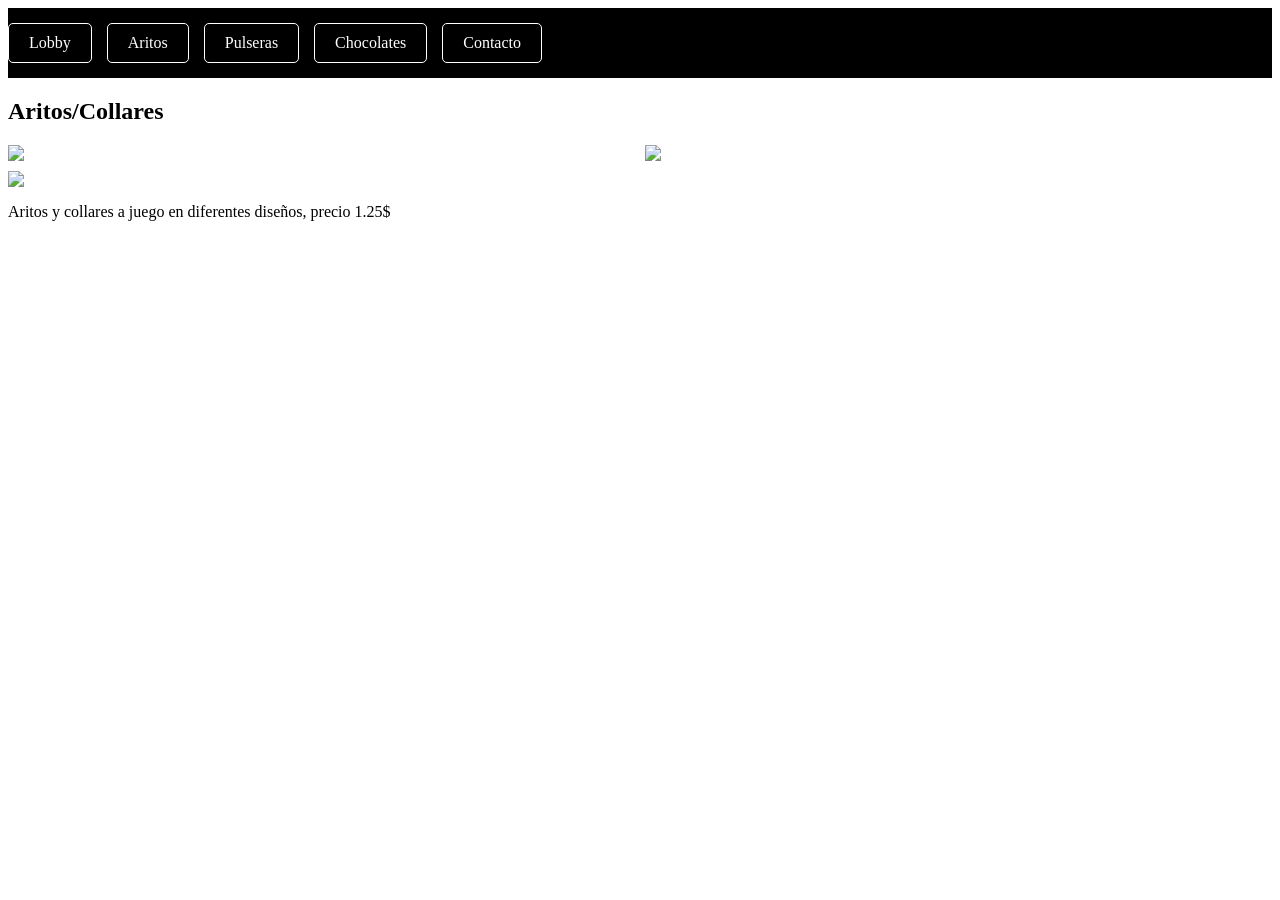
==== aritos.html @ f61c9802 "Add files via upload" ====
<!DOCTYPE html>
<html>
  <head>
    <meta charset="utf-8" />
    <title>Aritos/Collares</title>
        <link rel="stylesheet" 
    href="style.css">
    
  </head>
  <body>
    
  
    
    <div class="div">
    <nav>
        <a href="index.html">Lobby</a>
        <a href="aritos.html">Aritos</a>
        <a href="pulseras.html">Pulseras</a>
        <a href="chocolates.html">Chocolates</a>
        <a href="contacto.html">Contacto</a>
    </nav>
</div>

    <h2>Aritos/Collares</h2>


    <div class="aritos">
      <img src="https://i.supaimg.com/bf5444df-be65-4829-b010-1583c8ea7a34/97ea18f4-cdc7-46da-b2a4-292bb5fdff3c.png">
      <img src="https://i.supaimg.com/bf5444df-be65-4829-b010-1583c8ea7a34/63e2e3d0-267b-4e6f-bf23-51b19f0d960d.png">
      <img src="https://i.supaimg.com/bf5444df-be65-4829-b010-1583c8ea7a34/30a9b146-bea8-4a96-a2d2-b90e294f23ac.png">
    </div>
    
    <p>Aritos y collares a juego en diferentes diseños, 
    precio 1.25$</p>
    
    
    
    
    
  </body>

  
</html>
---- style.css ----
body{

   .chocolate {
     width: 50%;
     height: auto;
   }
   
  .aritos {
    display: flex;
    flex-wrap: wrap;
    gap: 10px;
  }
  
  .aritos img{
    width: calc(50% - 5px) ;
  }
  
  .pulsera {
    display: flex;
    flex-wrap: wrap;
    gap: 10px;
  }
  
  .pulsera img {
    width: calc(50% - 5px);
  }
  
.div {
    background-color: black;
    width: 100%;
    padding: 15px 0;
}

nav {
    display: flex;
    overflow-x: auto;
white-space: nowrap;
    gap: 15px;
}

nav a {
    color: white;
    text-decoration: none;
    padding: 10px 20px;
    border: 1px solid white;
    border-radius: 5px;
    flex: 0 0 auto;
}

nav a:hover {
    background-color: white;
    color: black;
}


}
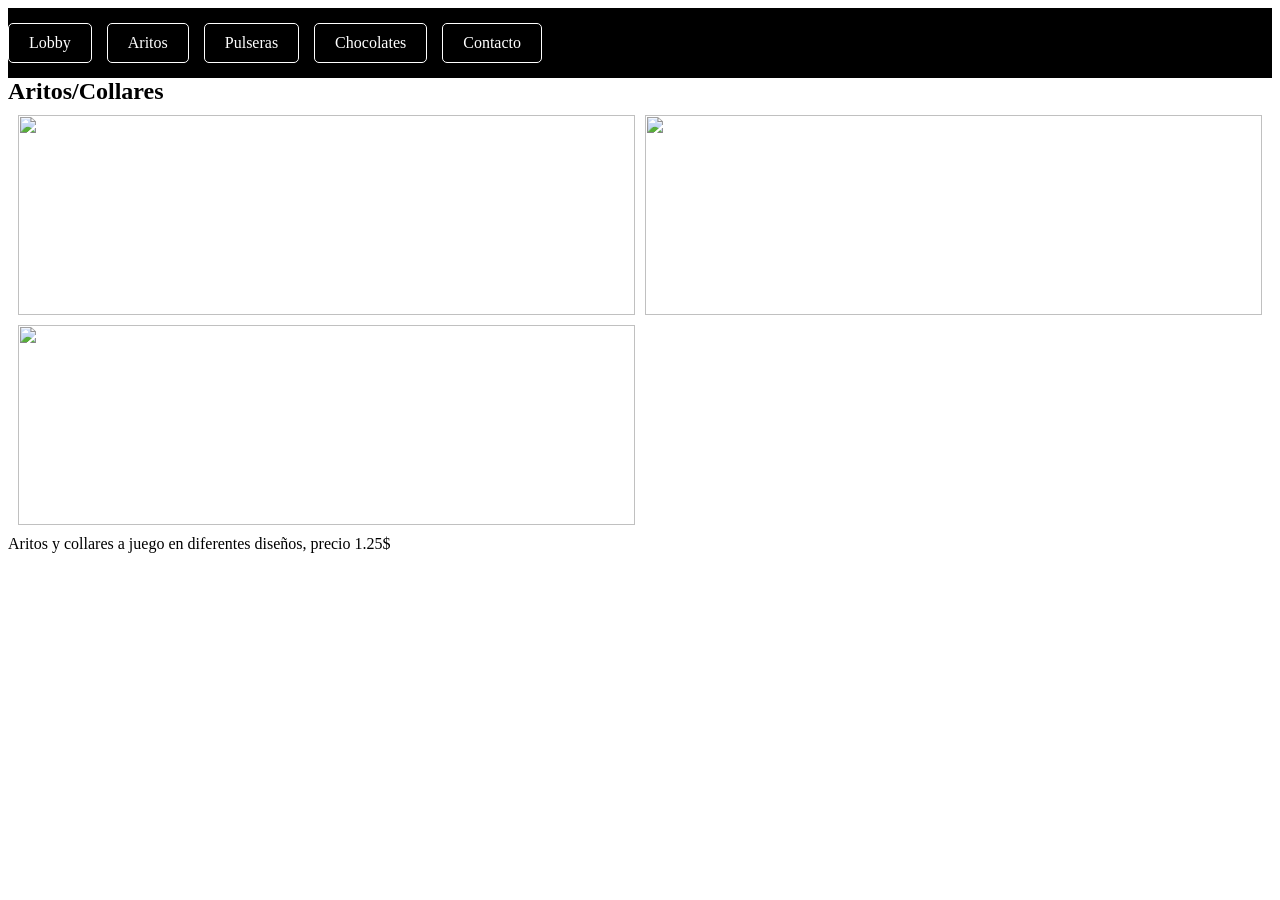
==== commit 96ef98be: "Add files via upload" ====
--- a/aritos.html
+++ b/aritos.html
@@ -25,10 +25,18 @@
 
 
     <div class="aritos">
+      <div class="arito">
       <img src="https://i.supaimg.com/bf5444df-be65-4829-b010-1583c8ea7a34/97ea18f4-cdc7-46da-b2a4-292bb5fdff3c.png">
+      </div>
+      <div class="arito">
       <img src="https://i.supaimg.com/bf5444df-be65-4829-b010-1583c8ea7a34/63e2e3d0-267b-4e6f-bf23-51b19f0d960d.png">
+      </div>
+      <div class="arito">
       <img src="https://i.supaimg.com/bf5444df-be65-4829-b010-1583c8ea7a34/30a9b146-bea8-4a96-a2d2-b90e294f23ac.png">
+      </div>
     </div>
+    
+    
     
     <p>Aritos y collares a juego en diferentes diseños, 
     precio 1.25$</p>
--- a/style.css
+++ b/style.css
@@ -1,4 +1,10 @@
 body{
+
+* {
+  box-sizing: border-box;
+  margin: 0;
+  padding: 0;
+}
 
    .chocolate {
      width: 50%;
@@ -9,21 +15,37 @@
     display: flex;
     flex-wrap: wrap;
     gap: 10px;
+    padding: 10px;
   }
   
-  .aritos img{
+  .arito {
     width: calc(50% - 5px) ;
+  }
+  .arito img{
+    width: 100%;
+    height: 200px;
+    object-fit: cover;
+    display: block;
+  }
+  
+  .pulseras {
+    display: flex;
+    flex-wrap: wrap;
+    gap: 10px;
+    padding: 10px;
   }
   
   .pulsera {
-    display: flex;
-    flex-wrap: wrap;
-    gap: 10px;
+    width: calc(50% - 5px);
   }
   
   .pulsera img {
-    width: calc(50% - 5px);
+    width: 100%;
+    height: 200px;
+    object-fit: cover;
+    display: block;
   }
+  
   
 .div {
     background-color: black;
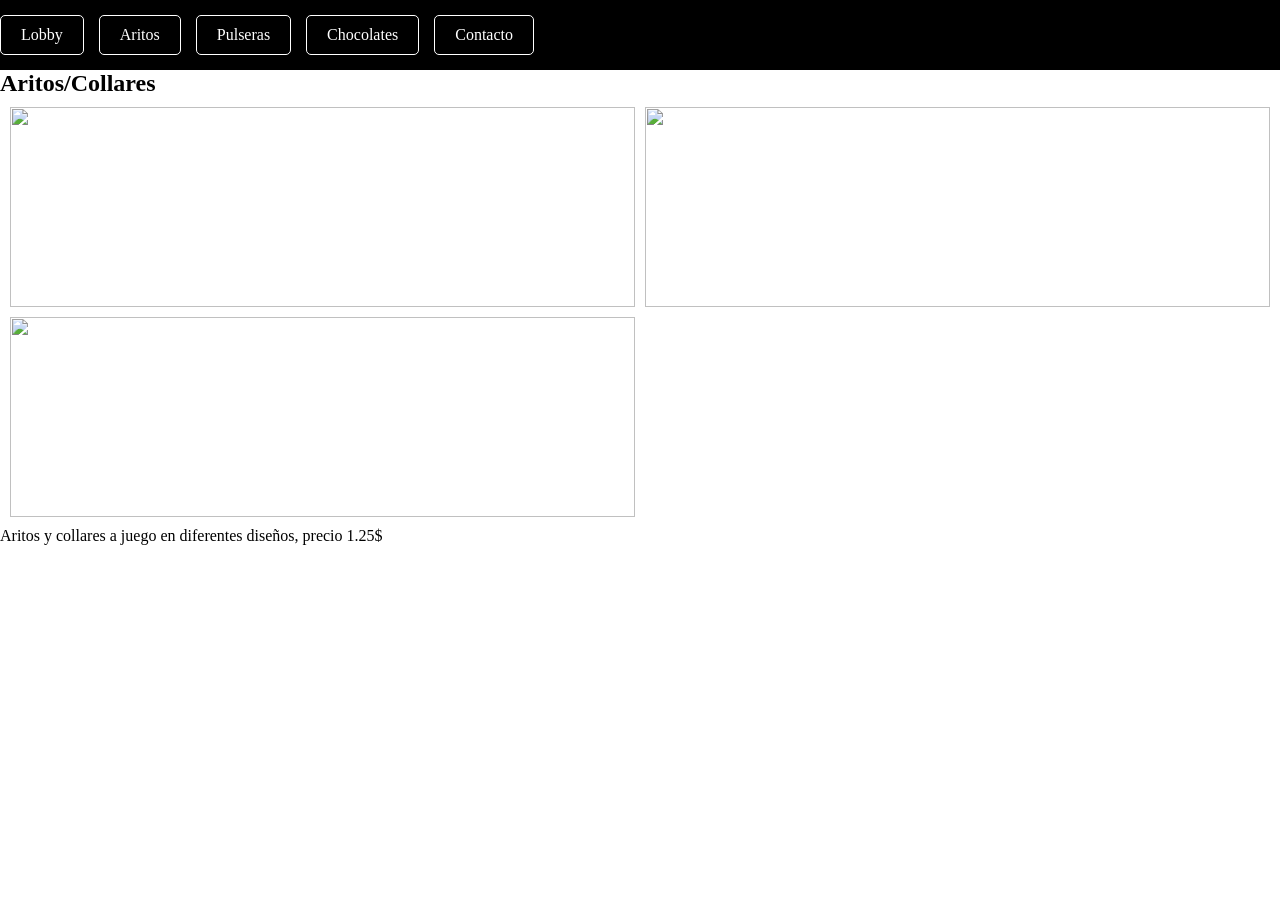
==== commit ddf1f484: "Add files via upload Update" ====
--- a/aritos.html
+++ b/aritos.html
@@ -8,9 +8,7 @@
     
   </head>
   <body>
-    
   
-    
     <div class="div">
     <nav>
         <a href="index.html">Lobby</a>
@@ -22,7 +20,6 @@
 </div>
 
     <h2>Aritos/Collares</h2>
-
 
     <div class="aritos">
       <div class="arito">
--- a/style.css
+++ b/style.css
@@ -1,4 +1,5 @@
-body{
+body {
+  margin: 0px;
 
 * {
   box-sizing: border-box;
@@ -41,7 +42,7 @@
   
   .pulsera img {
     width: 100%;
-    height: 200px;
+    height: 220px;
     object-fit: cover;
     display: block;
   }
